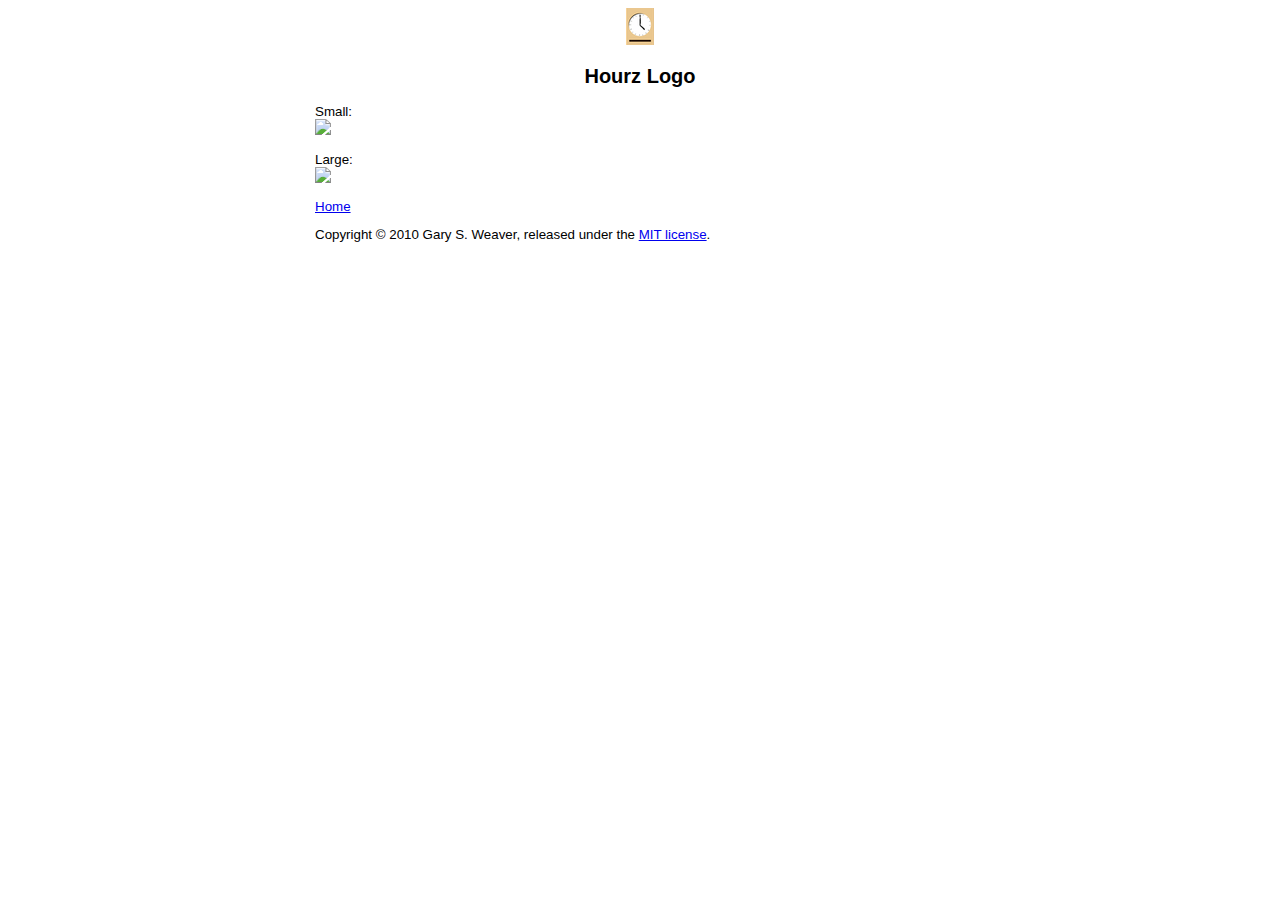
==== logo.html @ 1d45330c "updated site" ====
<!doctype html>
<html>
<head>
  <meta http-equiv="content-type" content="text/html; charset=UTF-8">
  <title>Hourz Logo</title>
  <link rel="stylesheet" href="hourz-main.css" type="text/css" />
</head>
<body>
<div id="content"> 
<div id="logo"><a href="index.html"><img src="images/hourz_sm.png"></a></div>
<h2>Hourz Logo</h2>
<p/>
Small:<br/>
<img src="images/hours_sm.png"/><br/>
<p/>
Large:<br/>
<img src="images/hours.png"/><br/>
<p/>
<a href="index.html">Home</a>
<br/>
<p/>
Copyright &copy; 2010 Gary S. Weaver, released under the <a href="http://github.com/garysweaver/hourz/blob/master/LICENSE">MIT license</a>. 
</div>
</body>
</html>
---- hourz-main.css ----
#content {
  width: 650px;
  margin-left: auto;
  margin-right: auto;
  text-align: left;
  font: 13.34px helvetica, arial, freesans, clean, sans-serif;
  *font-size: small;
}

h1, h2, h3, h4, h5 {
  text-align: center;
}

img {
  border: none;
}

#logo {
  width: 28px;
  margin-left: auto;
  margin-right: auto;
}
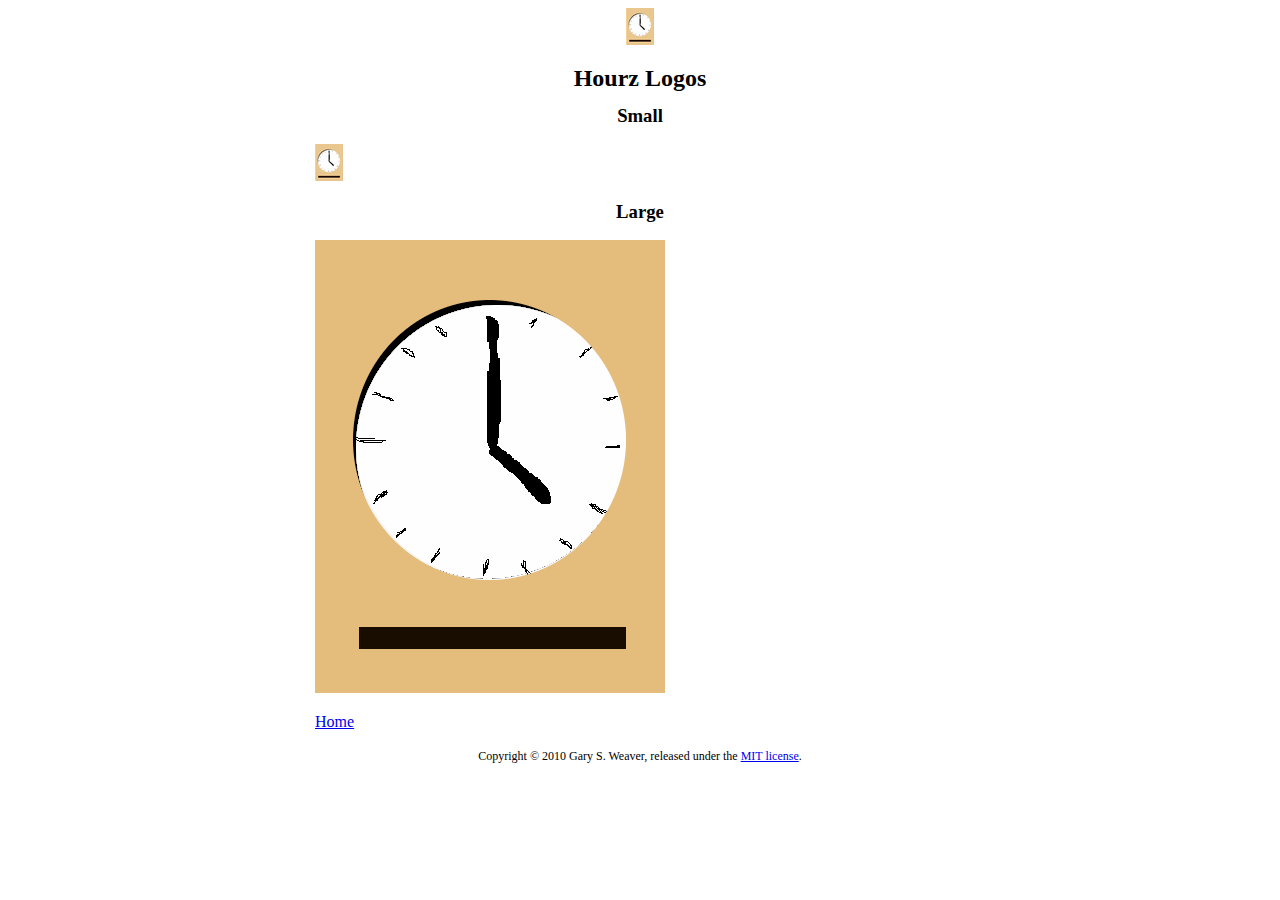
==== commit 1a93b0cb: "updated" ====
--- a/logo.html
+++ b/logo.html
@@ -2,24 +2,24 @@
 <html>
 <head>
   <meta http-equiv="content-type" content="text/html; charset=UTF-8">
-  <title>Hourz Logo</title>
+  <title>Hourz Logos</title>
   <link rel="stylesheet" href="hourz-main.css" type="text/css" />
 </head>
 <body>
 <div id="content"> 
 <div id="logo"><a href="index.html"><img src="images/hourz_sm.png"></a></div>
-<h2>Hourz Logo</h2>
+<h2>Hourz Logos</h2>
 <p/>
-Small:<br/>
-<img src="images/hours_sm.png"/><br/>
+<h3>Small</h3>
+<img src="images/hourz_sm.png"/><br/>
 <p/>
-Large:<br/>
-<img src="images/hours.png"/><br/>
+<h3>Large</h3>
+<img src="images/hourz.png"/><br/>
 <p/>
 <a href="index.html">Home</a>
 <br/>
 <p/>
-Copyright &copy; 2010 Gary S. Weaver, released under the <a href="http://github.com/garysweaver/hourz/blob/master/LICENSE">MIT license</a>. 
+<div id="copyright">Copyright &copy; 2010 Gary S. Weaver, released under the <a href="http://github.com/garysweaver/hourz/blob/master/LICENSE">MIT license</a>.</div>
 </div>
 </body>
 </html>--- a/hourz-main.css
+++ b/hourz-main.css
@@ -3,9 +3,22 @@
   margin-left: auto;
   margin-right: auto;
   text-align: left;
-  font: 13.34px helvetica, arial, freesans, clean, sans-serif;
-  *font-size: small;
 }
+
+body {
+    font: helvetica, arial, sans-serif;
+    font-size: 100%;
+    line-height: 1.125em;
+}
+
+.bodytext p {
+    font-size: 0.875em;
+}
+
+.sidenote {
+    font-size: 0.75em;
+}
+
 
 h1, h2, h3, h4, h5 {
   text-align: center;
@@ -19,4 +32,9 @@
   width: 28px;
   margin-left: auto;
   margin-right: auto;
+}
+
+#copyright {
+  font-size: 75%;
+  text-align: center;
 }